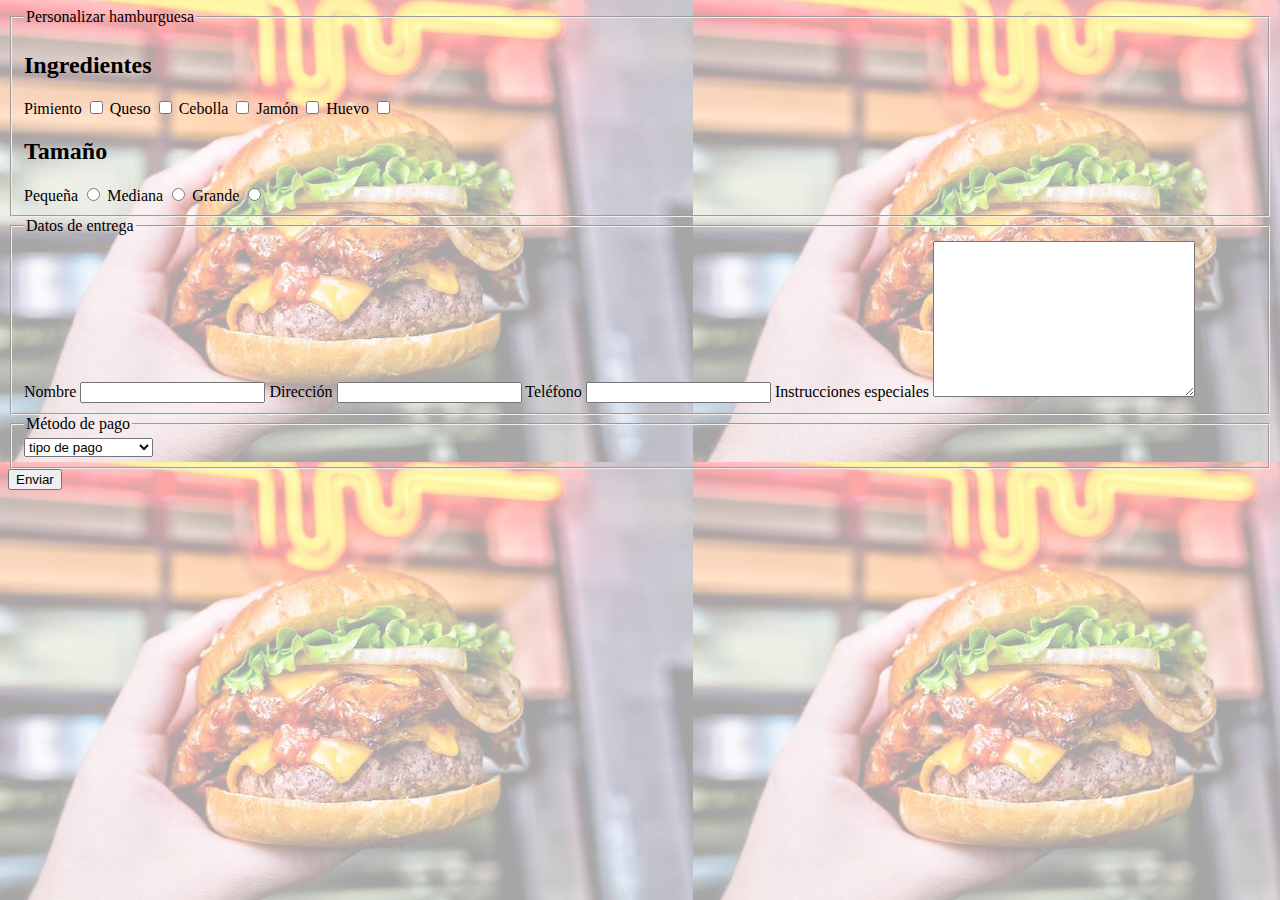
==== flex.html @ 621516e7 "1a entrega" ====
<!DOCTYPE html>
<html lang="es">
  <head>
    <meta charset="UTF-8" />
    <meta http-equiv="X-UA-Compatible" content="IE=edge" />
    <meta name="viewport" content="width=device-width, initial-scale=1.0" />
    <title>Ejercicio Flex</title>
    <link rel="stylesheet" href="./css/style1.css" />
  </head>

  <body>
    <form action="#">
      <fieldset>
        <legend>Personalizar hamburguesa</legend>

        <h2>Ingredientes</h2>
        <label for="pimiento">Pimiento</label>
        <input type="checkbox" name="ingredientes" id="pimiento" />
        <label for="queso">Queso</label>
        <input type="checkbox" name="ingredientes" id="queso" />
        <label for="cebolla">Cebolla</label>
        <input type="checkbox" name="ingredientes" id="cebolla" />
        <label for="jamon">Jamón</label>
        <input type="checkbox" name="ingredientes" id="jamon" />
        <label for="huevo">Huevo</label>
        <input type="checkbox" name="ingredientes" id="huevo" />

        <h2>Tamaño</h2>
        <label for="peque">Pequeña</label>
        <input type="radio" name="size" id="peque" />
        <label for="mediano">Mediana</label>
        <input type="radio" name="size" id="mediano" />
        <label for="grande">Grande</label>
        <input type="radio" name="size" id="grande" />
      </fieldset>
      <fieldset>
        <legend>Datos de entrega</legend>
        <label for="nombre">Nombre</label>
        <input type="text" name="nombre" id="nombre" required />
        <label for="adress">Dirección</label>
        <input type="text" name="adress" id="adress" required />
        <label for="telefono">Teléfono</label>
        <input type="tel" name="telefono" id="telefono" required />
        <label for="instrucciones">Instrucciones especiales</label>
        <textarea
          name="instrucciones"
          id="instrucciones"
          cols="30"
          rows="10"
        ></textarea>
      </fieldset>
      <fieldset>
        <legend>Método de pago</legend>
        <select name="pay" id="pay" required>
          <option value="">tipo de pago</option>
          <option value="card">Targeta de débito</option>
          <option value="cardb">Targeta de crédito</option>
          <option value="efectivo">efectivo</option>
        </select>
      </fieldset>
      <button>Enviar</button>
    </form>
  </body>
</html>
---- css/style1.css ----
body {
  background-image: url(/img/hamburguesa.png);
  image-rendering: crisp-edges;
}
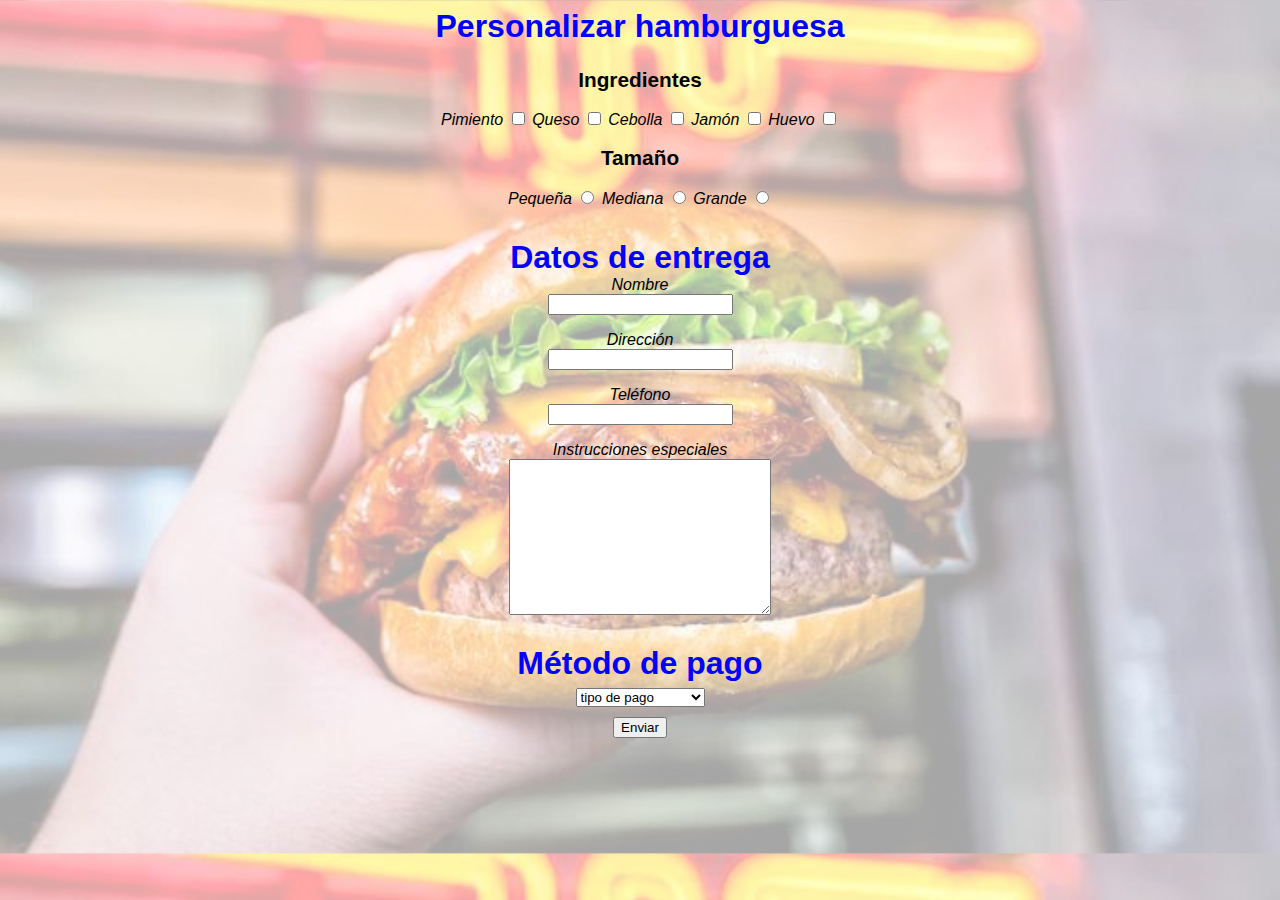
==== commit dad6aa34: "commit main" ====
--- a/flex.html
+++ b/flex.html
@@ -34,20 +34,28 @@
         <input type="radio" name="size" id="grande" />
       </fieldset>
       <fieldset>
-        <legend>Datos de entrega</legend>
-        <label for="nombre">Nombre</label>
-        <input type="text" name="nombre" id="nombre" required />
-        <label for="adress">Dirección</label>
-        <input type="text" name="adress" id="adress" required />
-        <label for="telefono">Teléfono</label>
-        <input type="tel" name="telefono" id="telefono" required />
-        <label for="instrucciones">Instrucciones especiales</label>
-        <textarea
-          name="instrucciones"
-          id="instrucciones"
-          cols="30"
-          rows="10"
-        ></textarea>
+        <p>
+          <legend>Datos de entrega</legend>
+          <label for="nombre">Nombre</label>
+          <input type="text" name="nombre" id="nombre" required />
+        </p>
+        <p>
+          <label for="adress">Dirección</label>
+          <input type="text" name="adress" id="adress" required />
+        </p>
+        <p>
+          <label for="telefono">Teléfono</label>
+          <input type="tel" name="telefono" id="telefono" required />
+        </p>
+        <p>
+          <label for="instrucciones">Instrucciones especiales</label>
+          <textarea
+            name="instrucciones"
+            id="instrucciones"
+            cols="30"
+            rows="10"
+          ></textarea>
+        </p>
       </fieldset>
       <fieldset>
         <legend>Método de pago</legend>
--- a/css/style1.css
+++ b/css/style1.css
@@ -1,4 +1,24 @@
 body {
   background-image: url(/img/hamburguesa.png);
+  background-size: cover;
   image-rendering: crisp-edges;
+  text-align: center;
+  font-family: sans-serif;
 }
+legend {
+  font-weight: bold;
+  font-size: 2rem;
+  color: blue;
+}
+label {
+  font-style: italic;
+}
+p label {
+  display: block;
+}
+h2 {
+  font-size: 1.3rem;
+}
+fieldset {
+  border: 0;
+}
